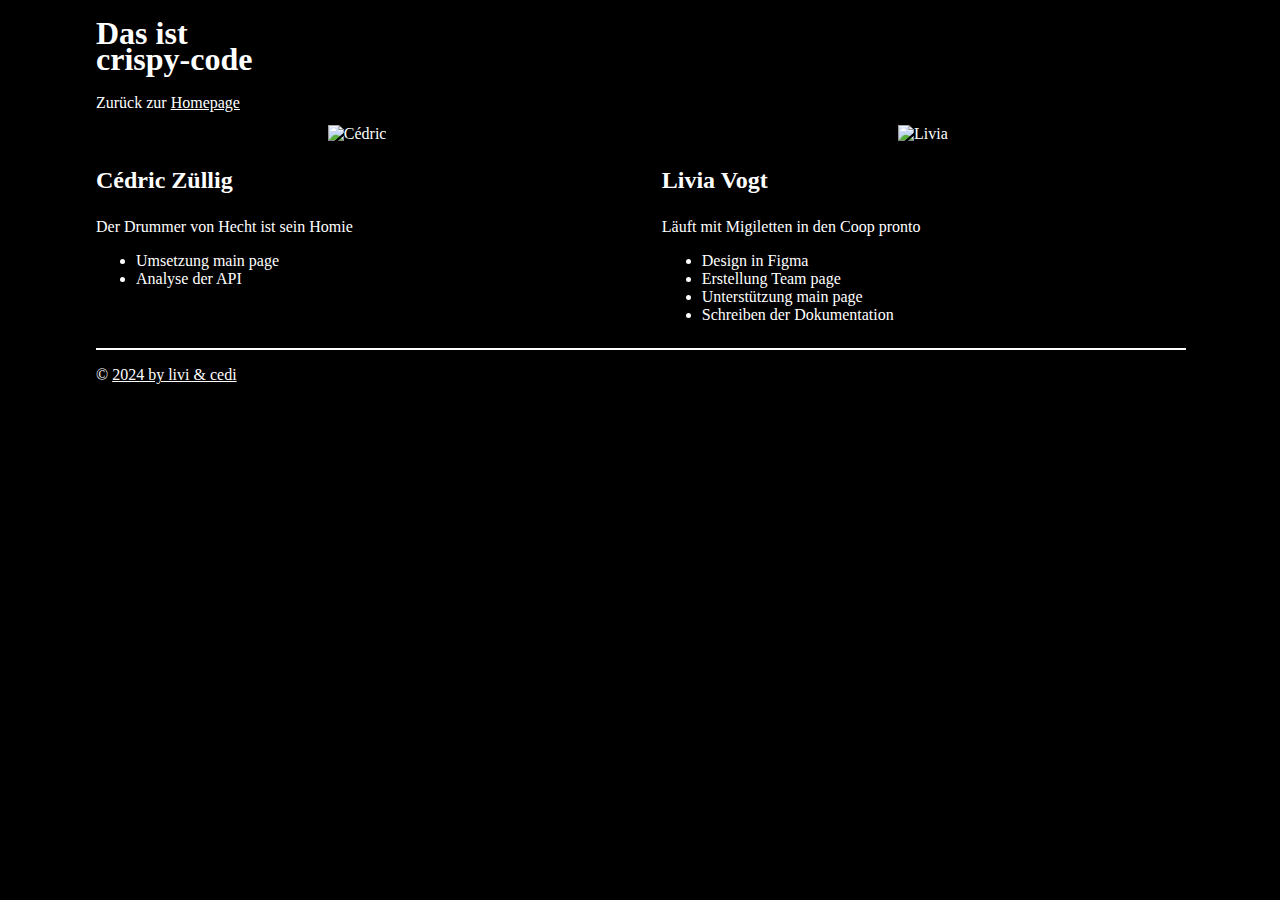
==== team.html @ 53909eee "team page (css + html)" ====
<!DOCTYPE html>
<html lang="en">
<head>
    <meta charset="UTF-8">
    <meta name="viewport" content="width=device-width, initial-scale=1.0">
    <title>Das Team crispy-code</title>
    <link rel="stylesheet" href="styles/styles_team.css" />
    <link rel="stylesheet" href="https://use.typekit.net/ahv7wdw.css" />
</head>
<body>
    <header>
        <h1>Das ist <br>crispy-code</h1>
        <h2> Zurück zur <a href="index.html">Homepage</a></h2>
    </header>
    <main>
        <section id="team">
            <div class="member">
                <img src="images/cédric.JPG" alt="Cédric" />
                <h3>Cédric Züllig</h3>
                <p>Der Drummer von Hecht ist sein Homie</p>
                    <ul>
                        <li>Umsetzung main page</li>
                        <li>Analyse der API</li>
                    </ul>
            </div>
            <div class="member">
                <img src="images/livia.JPG" alt="Livia" />
                <h3>Livia Vogt</h3>
                <p>Läuft mit Migiletten in den Coop pronto</p>
                    <ul>
                        <li>Design in Figma</li>
                        <li>Erstellung Team page</li>
                        <li>Unterstützung main page</li>
                        <li>Schreiben der Dokumentation</li>
                    </ul>
            </div>
        </section>
        <footer>
            <hr style="width: 100%; border: 1px solid white" />
            <p>&copy; <a href="team.html">2024 by livi & cedi</a></p>
          </footer>
</body>
</html>
---- styles/styles_team.css ----
body {
    margin: 0 auto;
    background-color: black;
    color: white;
    text-align: center;
    width: 85%;
}

*{
    font-family: logic-monospace, mono;
    color: white;
}

h1 {
    font-size: 2em;
    font-style: bold, normal;
    text-align: left;
    line-height: 80%
}

img {
    width: 30%;
    height: auto;
    image-orientation: left;
}

h2 {
    font-size: 1em;
    text-align: left;
    font-weight: 100;
}

h3 {
    font-size: 1.5em;
    text-align: left;
}

ul {
    text-align: left;
}

p {
    text-align: left;
}


#team {
    display: flex;
    justify-content: space-between;
}

.member {
    flex: 0 1 48%;
}

.member img {
    width: 100%;
    height: auto;
}

@media (max-width: 768px) {
    #team {
        flex-direction: column;
    }

    .member {
        flex: 1 0 auto;
        margin-bottom: 20px;
    }
}
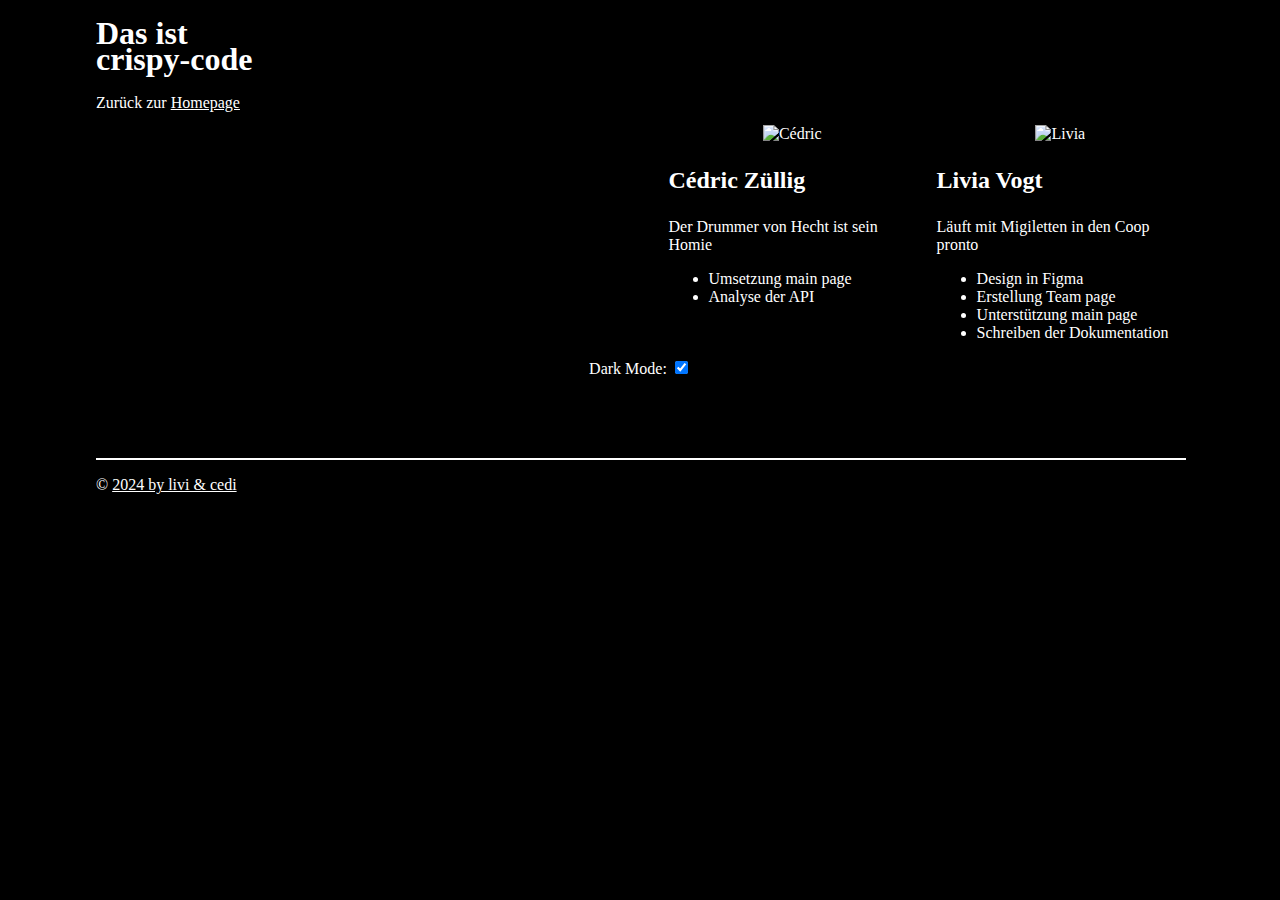
==== commit 00a99513: "CSS zusammengefügt" ====
--- a/team.html
+++ b/team.html
@@ -4,7 +4,7 @@
     <meta charset="UTF-8">
     <meta name="viewport" content="width=device-width, initial-scale=1.0">
     <title>Das Team crispy-code</title>
-    <link rel="stylesheet" href="styles/styles_team.css" />
+    <link rel="stylesheet" href="styles/styles.css" />
     <link rel="stylesheet" href="https://use.typekit.net/ahv7wdw.css" />
 </head>
 <body>
@@ -15,7 +15,7 @@
     <main>
         <section id="team">
             <div class="member">
-                <img src="images/cédric.JPG" alt="Cédric" />
+                <img class="profil_blid" src="images/cédric.JPG" alt="Cédric" />
                 <h3>Cédric Züllig</h3>
                 <p>Der Drummer von Hecht ist sein Homie</p>
                     <ul>
@@ -24,7 +24,7 @@
                     </ul>
             </div>
             <div class="member">
-                <img src="images/livia.JPG" alt="Livia" />
+                <img class="profil_blid" src="images/livia.JPG" alt="Livia" />
                 <h3>Livia Vogt</h3>
                 <p>Läuft mit Migiletten in den Coop pronto</p>
                     <ul>
@@ -35,9 +35,16 @@
                     </ul>
             </div>
         </section>
+        
+    </main>
+        <div class="darkmode_toggle">
+            <label class="toggle-label" for="modeToggle">Dark Mode:</label>
+             <input type="checkbox" id="modeToggle" class="toggle-input" checked>
+        </div>
         <footer>
-            <hr style="width: 100%; border: 1px solid white" />
-            <p>&copy; <a href="team.html">2024 by livi & cedi</a></p>
-          </footer>
+            <hr id="footerBorder"/>
+            <p id="copyIcon">&copy; <a id="teamLink" href="team.html">2024 by livi & cedi</a></p>
+          <script src="js/colorMode.js"></script>
 </body>
+
 </html>--- a/styles/styles.css
+++ b/styles/styles.css
@@ -0,0 +1,184 @@
+body {
+    margin: 0 auto;
+    transition: background-color 0.5s ease, color 0.5s ease;
+    background-color: black;
+    color: white;
+    text-align: center;
+    width: 85%;
+}
+
+body.light-mode {
+    background-color: white;
+    color: black;
+}
+
+*{
+    font-family: logic-monospace, mono;
+    color: white;
+}
+
+h1 {
+    font-size: 2em;
+    font-style: bold, normal;
+    text-align: left;
+    line-height: 80%
+}
+
+h2 {
+    font-size: 1em;
+    text-align: left;
+    font-weight: 100;
+}
+
+h3 {
+    font-size: 1.5em;
+    text-align: left;
+}
+
+ul {
+    text-align: left;
+}
+
+p {
+    text-align: left;
+}
+
+main   {
+    display: flex;
+    flex-direction: row-reverse;
+    justify-content: space-between;
+    align-items: center;
+}
+
+#rahmen {
+    /* border: 3px solid white; */
+    width: 1200px;
+    height: 800px;
+    align-content: center;
+    padding: 10px;
+}
+
+#controls {
+    border: 3px;
+    border-style: solid;
+    border-color: white;
+    padding: 10px;
+    text-align: left;
+    margin-bottom: 5px;
+}
+
+.light-mode #controls {
+    border-color: black;
+}
+
+#download {
+    background-color: gray;
+    color: white;
+    text-align: center;
+    text-decoration: none;
+    width: 100%;
+    display: inline-block;
+    font-size: 16px;
+    margin: 4px 2px;
+    transition-property: transform, box-shadow;
+    transition-duration: 500ms;
+    transition-timing-function: ease-out;
+}
+
+#copy {
+    background-color: rgb(94, 94, 94);
+    color: white;
+    text-align: center;
+    text-decoration: none;
+    width: 100%;
+    display: inline-block;
+    font-size: 16px;
+    margin: 4px 2px;
+    transition-property: transform, box-shadow;
+    transition-duration: 500ms;
+    transition-timing-function: ease-out;
+}
+
+  #footerBorder {
+    border: 1px;
+    border-style: solid;
+    border-color: white;
+    width: 100%;
+  }
+
+  .profil_blid {
+    width: 30%;
+    height: auto;
+    image-orientation: left;
+}
+
+#team {
+    display: flex;
+    justify-content: space-between;
+}
+
+.member {
+    flex: 0 1 48%;
+}
+
+.member img {
+    width: 100%;
+    height: auto;
+}
+
+footer {
+    color: white;
+    margin: 0 auto;
+    text-align: left;
+    position: fixed;
+    bottom: 0;
+    position: relative;
+    margin-top: 80px;
+}
+
+footer a{
+    color: white;
+}
+
+#copyIcon {
+    color: white;
+}
+
+/* ------------------------------------- Media queries */
+@media (max-width: 1200px) {
+    body {
+        background-color: orange;
+    }
+}
+
+@media (max-width: 992px) {
+    body {
+        background-color: red;
+    }
+}
+
+@media (max-width: 768px){
+    body {
+        background-color: lightsalmon;
+        #team {
+            flex-direction: column;
+        }
+    
+        .member {
+            flex: 1 0 auto;
+            margin-bottom: 20px;
+        }
+    }
+    
+}
+
+@media (max-width: 576px) {
+    body {
+        background-color: yellowgreen;
+    }
+}
+
+
+
+
+
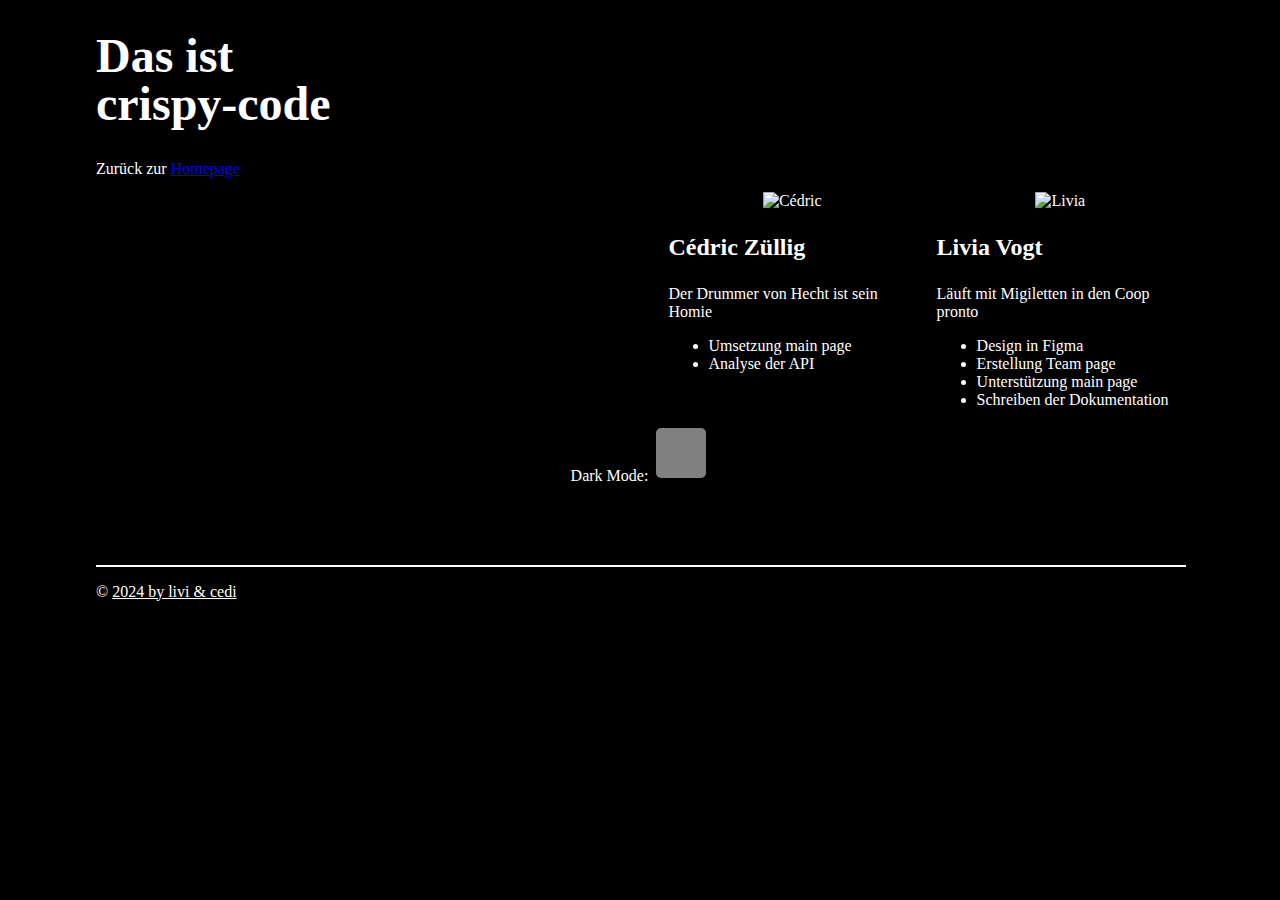
==== commit 86726d7f: "Versucht checkbox zu stylen" ====
--- a/team.html
+++ b/team.html
@@ -6,6 +6,7 @@
     <title>Das Team crispy-code</title>
     <link rel="stylesheet" href="styles/styles.css" />
     <link rel="stylesheet" href="https://use.typekit.net/ahv7wdw.css" />
+    <link rel="stylesheet" href="https://cdnjs.cloudflare.com/ajax/libs/font-awesome/6.5.2/css/all.min.css">
 </head>
 <body>
     <header>
--- a/styles/styles.css
+++ b/styles/styles.css
@@ -14,14 +14,13 @@
 
 *{
     font-family: logic-monospace, mono;
-    color: white;
 }
 
 h1 {
-    font-size: 2em;
+    font-size: 3em;
     font-style: bold, normal;
     text-align: left;
-    line-height: 80%
+    line-height: 100%
 }
 
 h2 {
@@ -41,6 +40,23 @@
 
 p {
     text-align: left;
+}
+
+input[type="checkbox"] {
+    appearance: none;
+    -webkit-appearance: none;
+    height: 50px;
+    width: 50px;
+    background-color: gainsboro;
+    border-radius: 5px;
+    cursor: pointer;    
+}
+
+input[type="checkbox"]:checked {
+    font-size: 20px;
+    color: white;
+    background-color: gray;
+   
 }
 
 main   {
@@ -67,9 +83,27 @@
     margin-bottom: 5px;
 }
 
-.light-mode #controls {
+.light-mode #controls{
     border-color: black;
-}
+    color: black;
+}
+
+.light-mode #rahmen {
+    border-color: black;
+}
+
+.light-mode #teamLink {
+    color: black;
+} 
+
+.light-mode #footerBorder {
+   border-color: black;
+}
+
+.light-mode #copyIcon {
+    color: black;
+}
+
 
 #download {
     background-color: gray;
@@ -124,6 +158,11 @@
 .member img {
     width: 100%;
     height: auto;
+}
+
+#darkmode_toggle {
+    position: absolute;
+    bottom: 0;
 }
 
 footer {
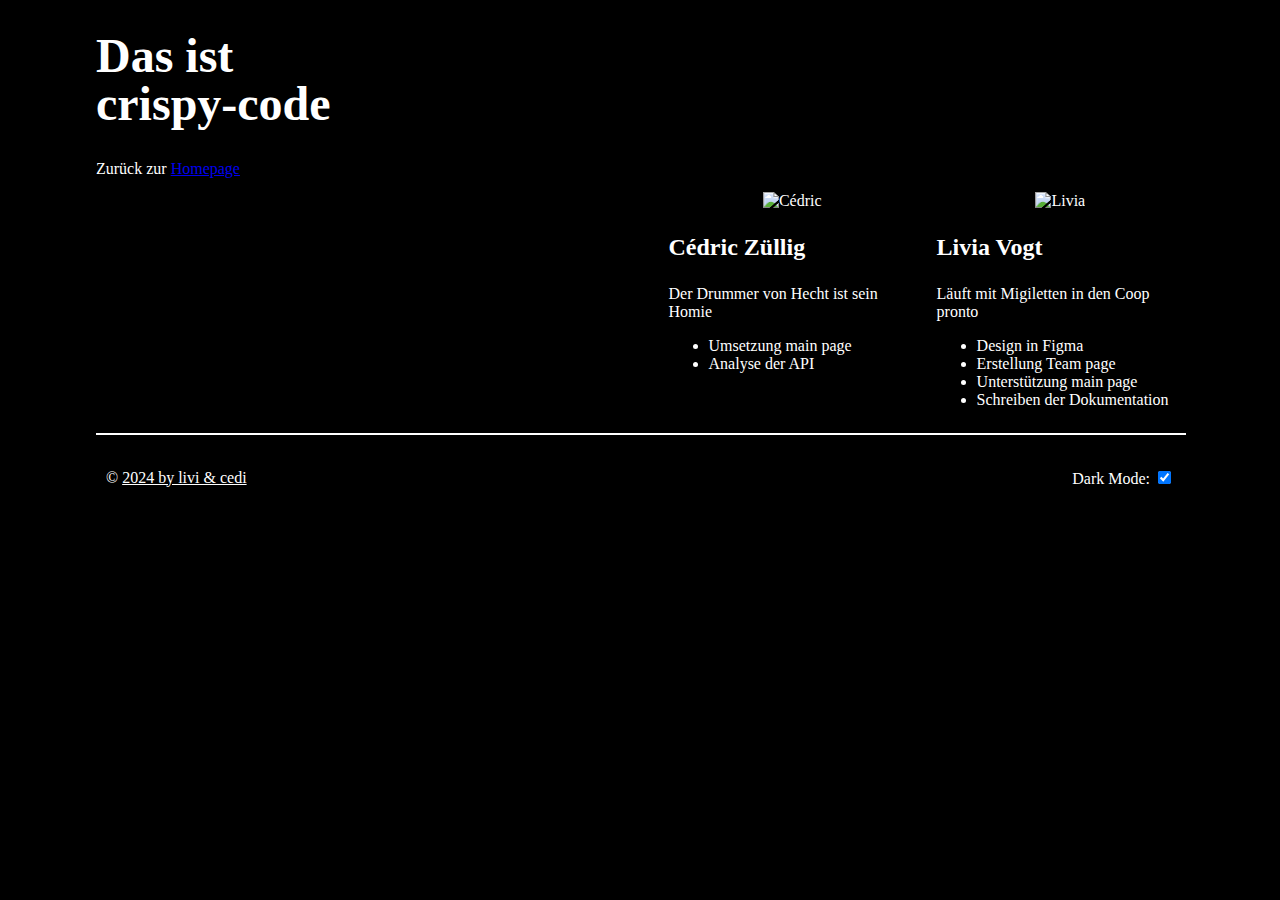
==== commit e85d7a5d: "position Dark Mode Switch" ====
--- a/team.html
+++ b/team.html
@@ -1,51 +1,61 @@
 <!DOCTYPE html>
 <html lang="en">
-<head>
-    <meta charset="UTF-8">
-    <meta name="viewport" content="width=device-width, initial-scale=1.0">
+  <head>
+    <meta charset="UTF-8" />
+    <meta name="viewport" content="width=device-width, initial-scale=1.0" />
     <title>Das Team crispy-code</title>
     <link rel="stylesheet" href="styles/styles.css" />
     <link rel="stylesheet" href="https://use.typekit.net/ahv7wdw.css" />
-    <link rel="stylesheet" href="https://cdnjs.cloudflare.com/ajax/libs/font-awesome/6.5.2/css/all.min.css">
-</head>
-<body>
+    <link
+      rel="stylesheet"
+      href="https://cdnjs.cloudflare.com/ajax/libs/font-awesome/6.5.2/css/all.min.css"
+    />
+  </head>
+  <body>
     <header>
-        <h1>Das ist <br>crispy-code</h1>
-        <h2> Zurück zur <a href="index.html">Homepage</a></h2>
+      <h1>Das ist <br />crispy-code</h1>
+      <h2>Zurück zur <a href="index.html">Homepage</a></h2>
     </header>
     <main>
-        <section id="team">
-            <div class="member">
-                <img class="profil_blid" src="images/cédric.JPG" alt="Cédric" />
-                <h3>Cédric Züllig</h3>
-                <p>Der Drummer von Hecht ist sein Homie</p>
-                    <ul>
-                        <li>Umsetzung main page</li>
-                        <li>Analyse der API</li>
-                    </ul>
-            </div>
-            <div class="member">
-                <img class="profil_blid" src="images/livia.JPG" alt="Livia" />
-                <h3>Livia Vogt</h3>
-                <p>Läuft mit Migiletten in den Coop pronto</p>
-                    <ul>
-                        <li>Design in Figma</li>
-                        <li>Erstellung Team page</li>
-                        <li>Unterstützung main page</li>
-                        <li>Schreiben der Dokumentation</li>
-                    </ul>
-            </div>
-        </section>
-        
+      <section id="team">
+        <div class="member">
+          <img class="profil_blid" src="images/cédric.JPG" alt="Cédric" />
+          <h3>Cédric Züllig</h3>
+          <p>Der Drummer von Hecht ist sein Homie</p>
+          <ul>
+            <li>Umsetzung main page</li>
+            <li>Analyse der API</li>
+          </ul>
+        </div>
+        <div class="member">
+          <img class="profil_blid" src="images/livia.JPG" alt="Livia" />
+          <h3>Livia Vogt</h3>
+          <p>Läuft mit Migiletten in den Coop pronto</p>
+          <ul>
+            <li>Design in Figma</li>
+            <li>Erstellung Team page</li>
+            <li>Unterstützung main page</li>
+            <li>Schreiben der Dokumentation</li>
+          </ul>
+        </div>
+      </section>
     </main>
+    <footer>
+      <hr id="footerBorder" />
+      <div id="footer-container">
+        <div>
+          <p id="copyIcon">
+            &copy; <a id="teamLink" href="team.html">2024 by livi & cedi</a>
+          </p>
+        </div>
         <div class="darkmode_toggle">
-            <label class="toggle-label" for="modeToggle">Dark Mode:</label>
-             <input type="checkbox" id="modeToggle" class="toggle-input" checked>
+          <label id="toggle-text" class="toggle-label" for="modeToggle"
+            >Dark Mode:</label
+          >
+          <input type="checkbox" id="modeToggle" class="toggle-input" checked />
         </div>
-        <footer>
-            <hr id="footerBorder"/>
-            <p id="copyIcon">&copy; <a id="teamLink" href="team.html">2024 by livi & cedi</a></p>
-          <script src="js/colorMode.js"></script>
-</body>
-
-</html>+      </div>
+    </footer>
+    <script src="js/colorMode.js"></script>
+  </body>
+</html>
--- a/styles/styles.css
+++ b/styles/styles.css
@@ -42,28 +42,14 @@
     text-align: left;
 }
 
-input[type="checkbox"] {
-    appearance: none;
-    -webkit-appearance: none;
-    height: 50px;
-    width: 50px;
-    background-color: gainsboro;
-    border-radius: 5px;
-    cursor: pointer;    
-}
-
-input[type="checkbox"]:checked {
-    font-size: 20px;
-    color: white;
-    background-color: gray;
-   
-}
+
 
 main   {
     display: flex;
     flex-direction: row-reverse;
     justify-content: space-between;
     align-items: center;
+    flex-wrap: wrap;
 }
 
 #rahmen {
@@ -75,6 +61,7 @@
 }
 
 #controls {
+    margin-top: 300px;
     border: 3px;
     border-style: solid;
     border-color: white;
@@ -101,6 +88,10 @@
 }
 
 .light-mode #copyIcon {
+    color: black;
+}
+
+.light-mode #toggle-text {
     color: black;
 }
 
@@ -140,6 +131,13 @@
     width: 100%;
   }
 
+  #leftside {
+    height: 800px;
+    display: flex;
+    flex-direction: column;
+    justify-content: space-between;
+  }
+
   .profil_blid {
     width: 30%;
     height: auto;
@@ -161,18 +159,27 @@
 }
 
 #darkmode_toggle {
-    position: absolute;
-    bottom: 0;
+    display: flex;
+    justify-content: flex-end;
+    align-items: right;
+    text-align: right;
 }
 
 footer {
     color: white;
-    margin: 0 auto;
+    margin-top: 0px;
     text-align: left;
     position: fixed;
     bottom: 0;
     position: relative;
-    margin-top: 80px;
+}
+
+#footer-container {
+    display: flex;
+    justify-content: space-between;
+    align-items: center;
+    padding: 10px;
+
 }
 
 footer a{
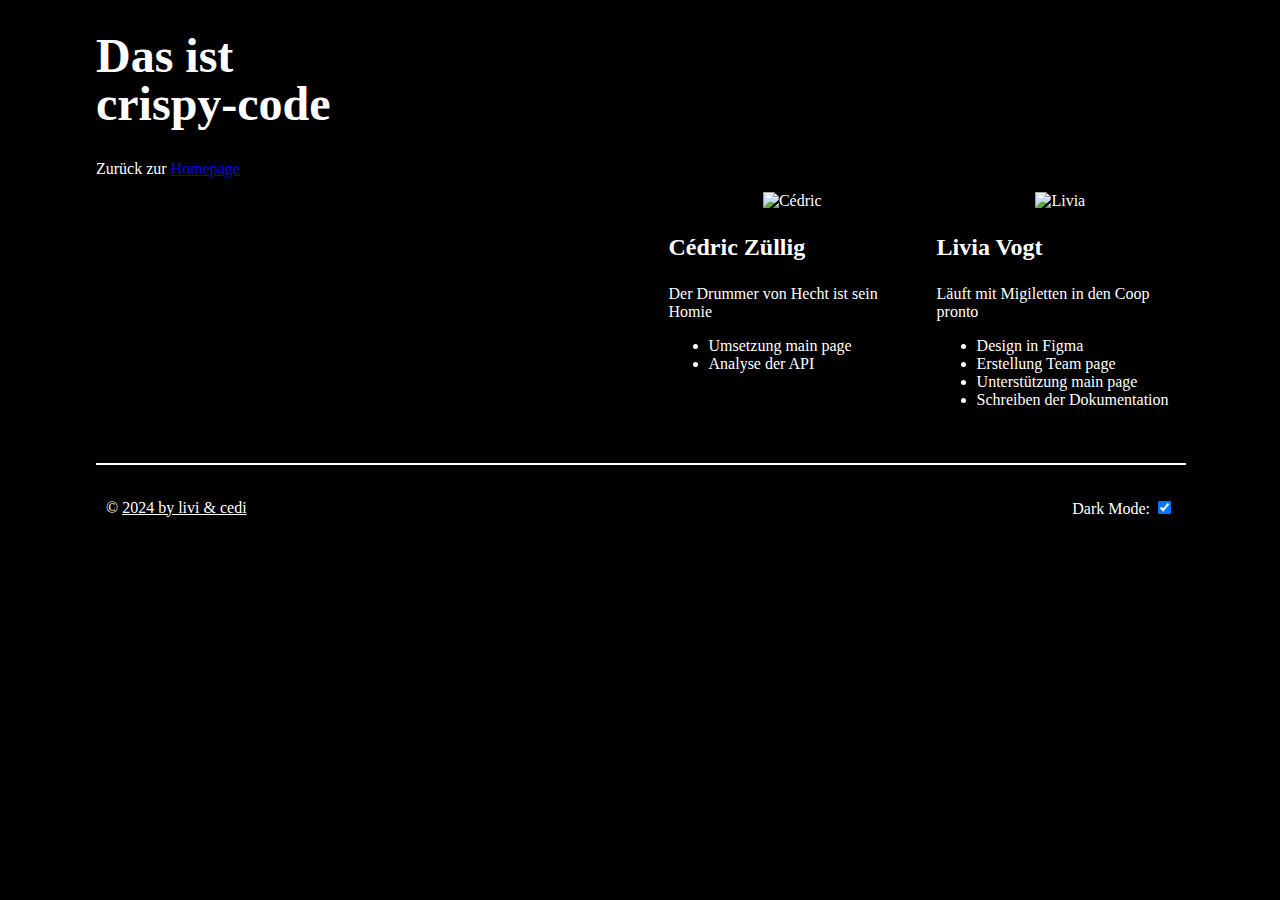
==== commit f8b32bf0: "responsive design" ====
--- a/team.html
+++ b/team.html
@@ -1,25 +1,24 @@
 <!DOCTYPE html>
 <html lang="en">
   <head>
-    <meta charset="UTF-8" />
-    <meta name="viewport" content="width=device-width, initial-scale=1.0" />
+    <meta charset="UTF-8">
+    <meta name="viewport" content="width=device-width, initial-scale=1.0">
     <title>Das Team crispy-code</title>
-    <link rel="stylesheet" href="styles/styles.css" />
-    <link rel="stylesheet" href="https://use.typekit.net/ahv7wdw.css" />
+    <link rel="stylesheet" href="https://use.typekit.net/ahv7wdw.css">
+    <link rel="stylesheet" href="styles/styles.css">
     <link
       rel="stylesheet"
-      href="https://cdnjs.cloudflare.com/ajax/libs/font-awesome/6.5.2/css/all.min.css"
-    />
+      href="https://cdnjs.cloudflare.com/ajax/libs/font-awesome/6.5.2/css/all.min.css">
   </head>
   <body>
     <header>
-      <h1>Das ist <br />crispy-code</h1>
+      <h1>Das ist <br>crispy-code</h1>
       <h2>Zurück zur <a href="index.html">Homepage</a></h2>
     </header>
     <main>
       <section id="team">
         <div class="member">
-          <img class="profil_blid" src="images/cédric.JPG" alt="Cédric" />
+          <img class="profil_blid" src="images/cédric.JPG" alt="Cédric">
           <h3>Cédric Züllig</h3>
           <p>Der Drummer von Hecht ist sein Homie</p>
           <ul>
@@ -28,7 +27,7 @@
           </ul>
         </div>
         <div class="member">
-          <img class="profil_blid" src="images/livia.JPG" alt="Livia" />
+          <img class="profil_blid" src="images/livia.JPG" alt="Livia">
           <h3>Livia Vogt</h3>
           <p>Läuft mit Migiletten in den Coop pronto</p>
           <ul>
@@ -41,7 +40,7 @@
       </section>
     </main>
     <footer>
-      <hr id="footerBorder" />
+      <hr id="footerBorder">
       <div id="footer-container">
         <div>
           <p id="copyIcon">
@@ -49,10 +48,8 @@
           </p>
         </div>
         <div class="darkmode_toggle">
-          <label id="toggle-text" class="toggle-label" for="modeToggle"
-            >Dark Mode:</label
-          >
-          <input type="checkbox" id="modeToggle" class="toggle-input" checked />
+          <label id="toggle-text" class="toggle-label" for="modeToggle">Dark Mode:</label>
+          <input type="checkbox" id="modeToggle" class="toggle-input" checked>
         </div>
       </div>
     </footer>
--- a/styles/styles.css
+++ b/styles/styles.css
@@ -12,13 +12,12 @@
     color: black;
 }
 
-*{
+* {
     font-family: logic-monospace, mono;
 }
 
 h1 {
     font-size: 3em;
-    font-style: bold, normal;
     text-align: left;
     line-height: 100%
 }
@@ -44,20 +43,27 @@
 
 
 
-main   {
+main {
     display: flex;
     flex-direction: row-reverse;
     justify-content: space-between;
     align-items: center;
-    flex-wrap: wrap;
+    /* flex-wrap: wrap; */
 }
 
 #rahmen {
-    /* border: 3px solid white; */
-    width: 1200px;
-    height: 800px;
+    border: 3px solid white;
+    max-width: 1200px;
+    height: auto;
     align-content: center;
     padding: 10px;
+    margin-left: 50px;
+}
+
+#image {
+    object-fit: cover;
+    width: 100%;
+    height: 100%;
 }
 
 #controls {
@@ -70,7 +76,7 @@
     margin-bottom: 5px;
 }
 
-.light-mode #controls{
+.light-mode #controls {
     border-color: black;
     color: black;
 }
@@ -81,10 +87,10 @@
 
 .light-mode #teamLink {
     color: black;
-} 
+}
 
 .light-mode #footerBorder {
-   border-color: black;
+    border-color: black;
 }
 
 .light-mode #copyIcon {
@@ -124,24 +130,23 @@
     transition-timing-function: ease-out;
 }
 
-  #footerBorder {
+#footerBorder {
     border: 1px;
     border-style: solid;
     border-color: white;
     width: 100%;
-  }
-
-  #leftside {
+}
+
+#leftside {
     height: 800px;
     display: flex;
     flex-direction: column;
     justify-content: space-between;
-  }
-
-  .profil_blid {
+}
+
+.profil_blid {
     width: 30%;
     height: auto;
-    image-orientation: left;
 }
 
 #team {
@@ -161,7 +166,6 @@
 #darkmode_toggle {
     display: flex;
     justify-content: flex-end;
-    align-items: right;
     text-align: right;
 }
 
@@ -172,6 +176,7 @@
     position: fixed;
     bottom: 0;
     position: relative;
+    padding-top: 30px;
 }
 
 #footer-container {
@@ -182,7 +187,7 @@
 
 }
 
-footer a{
+footer a {
     color: white;
 }
 
@@ -191,40 +196,51 @@
 }
 
 /* ------------------------------------- Media queries */
+
+/* Tablet */
 @media (max-width: 1200px) {
     body {
         background-color: orange;
     }
-}
-
-@media (max-width: 992px) {
-    body {
-        background-color: red;
-    }
-}
-
-@media (max-width: 768px){
+
+    main {
+        flex-direction: column;
+    }
+
+    #rahmen {
+        margin-left: 0px;
+    }
+
+    #leftside {
+        height: auto;
+    }
+
+    #controls {
+        margin-top: 30px;
+        margin-bottom: 5px;
+    }
+
+}
+
+/* Phone */
+@media (max-width: 768px) {
     body {
         background-color: lightsalmon;
-        #team {
-            flex-direction: column;
-        }
-    
-        .member {
-            flex: 1 0 auto;
-            margin-bottom: 20px;
-        }
-    }
-    
-}
-
-@media (max-width: 576px) {
-    body {
-        background-color: yellowgreen;
-    }
-}
-
-
-
-
-
+        width: 100%;
+        margin-left: 10px;
+        margin-right: 10px;
+    }
+
+    h1 {
+        font-size: 2em;
+    }
+
+    #team {
+        flex-direction: column;
+    }
+
+    .member {
+        flex: 1 0 auto;
+        margin-bottom: 20px;
+    }
+}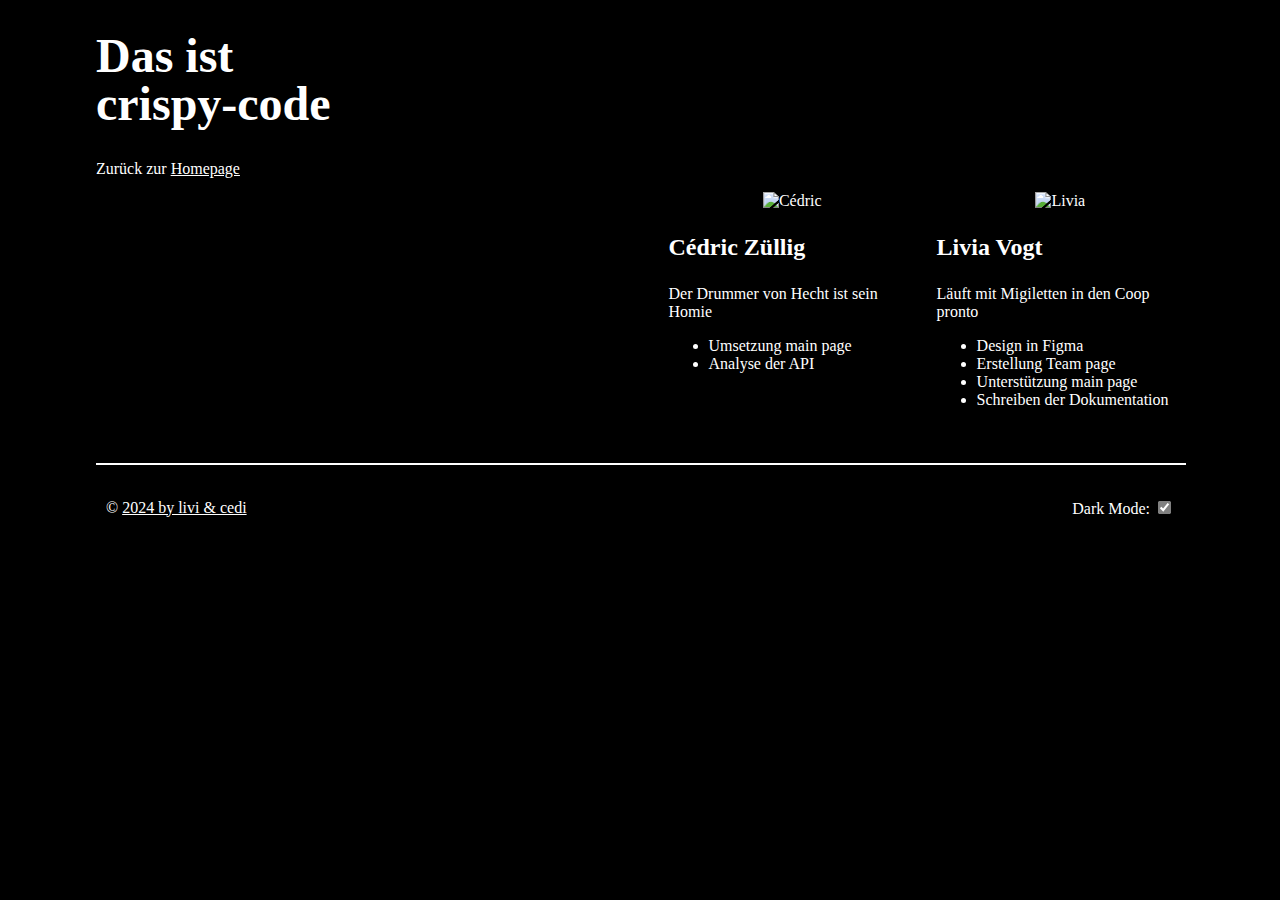
==== commit 2e0485b4: "styling nach meeting" ====
--- a/team.html
+++ b/team.html
@@ -13,7 +13,7 @@
   <body>
     <header>
       <h1>Das ist <br>crispy-code</h1>
-      <h2>Zurück zur <a href="index.html">Homepage</a></h2>
+      <h2>Zurück zur <a id="back-to-home" href="index.html">Homepage</a></h2>
     </header>
     <main>
       <section id="team">
--- a/styles/styles.css
+++ b/styles/styles.css
@@ -19,7 +19,7 @@
 h1 {
     font-size: 3em;
     text-align: left;
-    line-height: 100%
+    line-height: 100%;
 }
 
 h2 {
@@ -28,6 +28,10 @@
     font-weight: 100;
 }
 
+#back-to-home {
+    color: white;
+}
+
 h3 {
     font-size: 1.5em;
     text-align: left;
@@ -39,6 +43,44 @@
 
 p {
     text-align: left;
+}
+
+label {
+    display: block;
+    margin-top: 1em;
+}
+
+#toggle-text {
+    display: inline !important;
+}
+
+#modeToggle {
+    display: inline !important;
+}
+
+
+label:first-of-type {
+    margin-top: 0;
+}
+
+input {
+    padding: 0.5em;
+    accent-color: gray;
+
+}
+
+input[type="range"] {
+    padding: 0;
+}
+
+input[type="checkbox"]+label {
+    display: inline-block;
+    margin-top: 0;
+    padding-bottom: 1em;
+}
+
+button {
+    display: block;
 }
 
 
@@ -54,14 +96,14 @@
 #rahmen {
     border: 3px solid white;
     max-width: 1200px;
-    height: auto;
+    height: 800px;
     align-content: center;
     padding: 10px;
     margin-left: 50px;
 }
 
 #image {
-    object-fit: cover;
+    object-fit: contain;
     width: 100%;
     height: 100%;
 }
@@ -69,6 +111,7 @@
 #controls {
     margin-top: 300px;
     border: 3px;
+    width: 250px;
     border-style: solid;
     border-color: white;
     padding: 10px;
@@ -76,6 +119,10 @@
     margin-bottom: 5px;
 }
 
+#range_blur {
+    display: block;
+}
+
 .light-mode #controls {
     border-color: black;
     color: black;
@@ -98,6 +145,10 @@
 }
 
 .light-mode #toggle-text {
+    color: black;
+}
+
+.light-mode #back-to-home {
     color: black;
 }
 
@@ -227,8 +278,10 @@
     body {
         background-color: lightsalmon;
         width: 100%;
-        margin-left: 10px;
-        margin-right: 10px;
+    }
+
+    header {
+        margin-left: 25px;
     }
 
     h1 {
